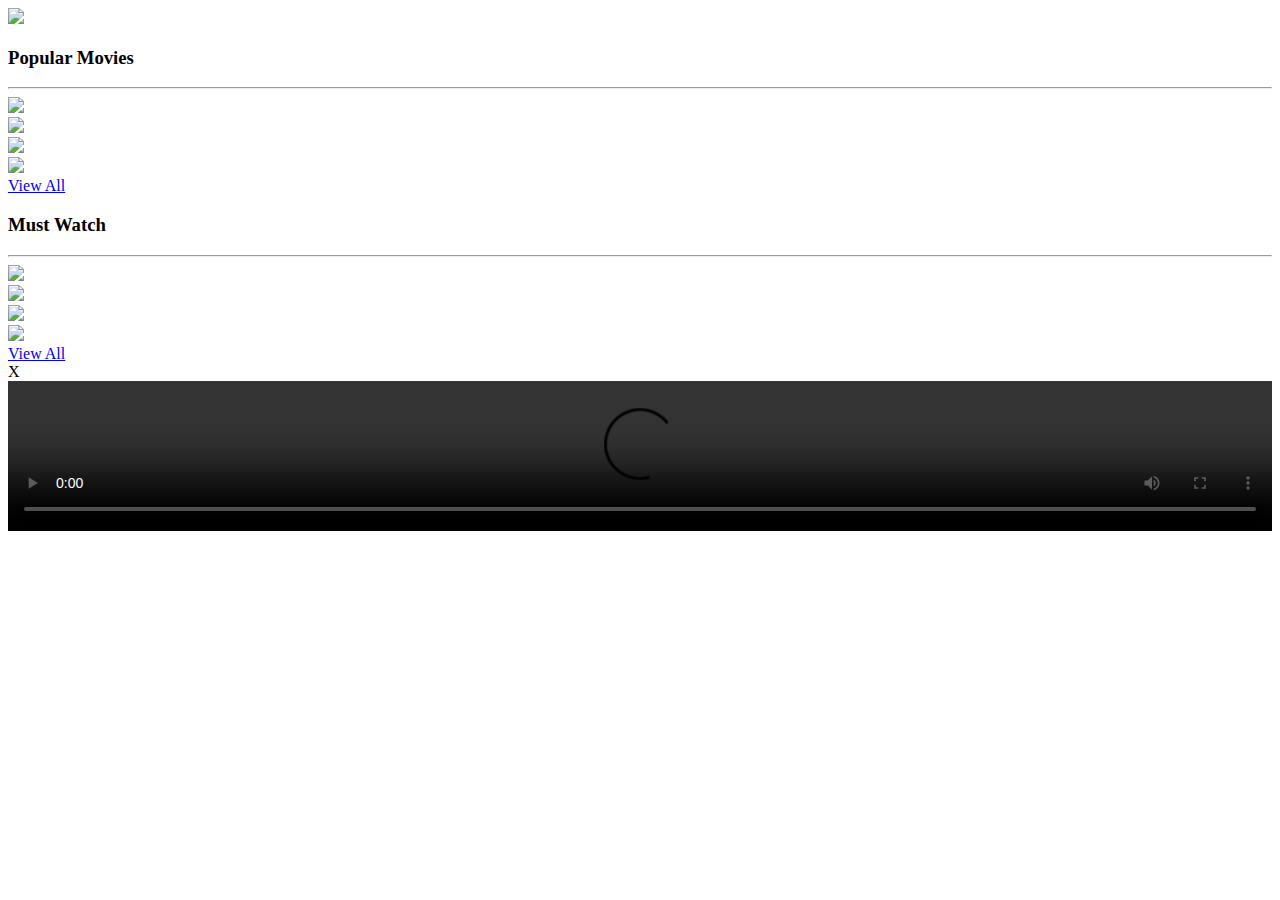
==== src/main/resources/templates/view/index.html @ d5e7e26e "css, jwt로그인" ====
<!DOCTYPE html>
<html xmlns:th="http://www.thymeleaf.org" lang="ko"
      xmlns:layout="http://www.ultraq.net.nz/thymeleaf/layout"
      layout:decorate="~{layouts/layout1}">


<!-- index.html 고유 CSS 추가 -->
<th:block layout:fragment="css">
    <link rel="stylesheet" th:href="@{/css/index.css}">
</th:block>

<!-- index.html 고유 스크립트 추가 -->
<!--<th:block layout:fragment="script">-->
<!--      <script th:src="@{/js/main.js}"></script>-->
<!--</th:block>-->


<div layout:fragment="content">

    <!--    <div class="mainContainer">-->

    <!--      <div class="main">-->
    <!--        <div class="slider slider-for">-->
    <!--          <div><h3>1</h3></div>-->
    <!--          <div><h3>2</h3></div>-->
    <!--          <div><h3>3</h3></div>-->
    <!--          <div><h3>4</h3></div>-->
    <!--          <div><h3>5</h3></div>-->
    <!--        </div>-->
    <!--        <div class="slider slider-nav">-->
    <!--          <div><h3>1</h3></div>-->
    <!--          <div><h3>2</h3></div>-->
    <!--          <div><h3>3</h3></div>-->
    <!--          <div><h3>4</h3></div>-->
    <!--          <div><h3>5</h3></div>-->
    <!--        </div>-->
    <!--        <div class="action">-->
    <!--          <a href="#" data-slide="3">go to slide 3</a>-->
    <!--          <a href="#" data-slide="4">go to slide 4</a>-->
    <!--          <a href="#" data-slide="5">go to slide 5</a>-->
    <!--        </div>-->
    <!--      </div>-->

    <!--    </div>-->

    <div class="bgslide">
        <div class="play_button">
            <img src="/images/play.png">
        </div>
    </div>

    <div class="movie-poster">
        <h3>Popular Movies</h3>
        <hr>
        <div class="movie-trailer-grid">
            <div class="trailer1">
                <a href="#">
                    <img src="/images/a2.jpg">
                </a>
            </div>
            <div class="trailer1">
                <a href="#">
                    <img src="/images/a2.jpg">
                </a>
            </div>
            <div class="trailer1">
                <a href="#">
                    <img src="/images/a2.jpg">
                </a>
            </div>
            <div class="trailer1 trailer-last">
                <a href="#">
                    <img src="/images/a2.jpg">
                </a>
            </div>
        </div>
        <a href="#" class="view-all">View All</a>
    </div>

    <div class="movie-poster">
        <h3>Must Watch</h3>
        <hr>
        <div class="movie-trailer-grid">
            <div class="trailer1">
                <a href="#">
                    <img src="/images/a2.jpg">
                </a>
            </div>
            <div class="trailer1">
                <a href="#">
                    <img src="/images/a2.jpg">
                </a>
            </div>
            <div class="trailer1">
                <a href="#">
                    <img src="/images/a2.jpg">
                </a>
            </div>
            <div class="trailer1 trailer-last">
                <a href="#">
                    <img src="/images/a2.jpg">
                </a>
            </div>
        </div>
        <a href="#" class="view-all">View All</a>
    </div>


    <!-- Video Modal -->
    <div class="video_modal">
        <div class="closebtn">X</div>
        <video id="myvideo" width="100%" height="auto" controls>
            <source src="/video/test.mp4" type="video/mp4">
            <source src="/video/test.mp4" type="video/ogg">
        </video>
    </div>

    <script type="text/javascript">
        $(document).ready(function () {
            var $playbtn = $(".play_button");
            $openvid = $(".video_modal");
            $closevid = $(".closebtn");
            $video = $(".myvideo").get(0)

            $playbtn.click(function () {
                $openvid.fadeIn();
                $video.load();
            });
            $closevid.click(function () {
                $openvid.fadeOut();
            })
        });
    </script>


</div>


</html>
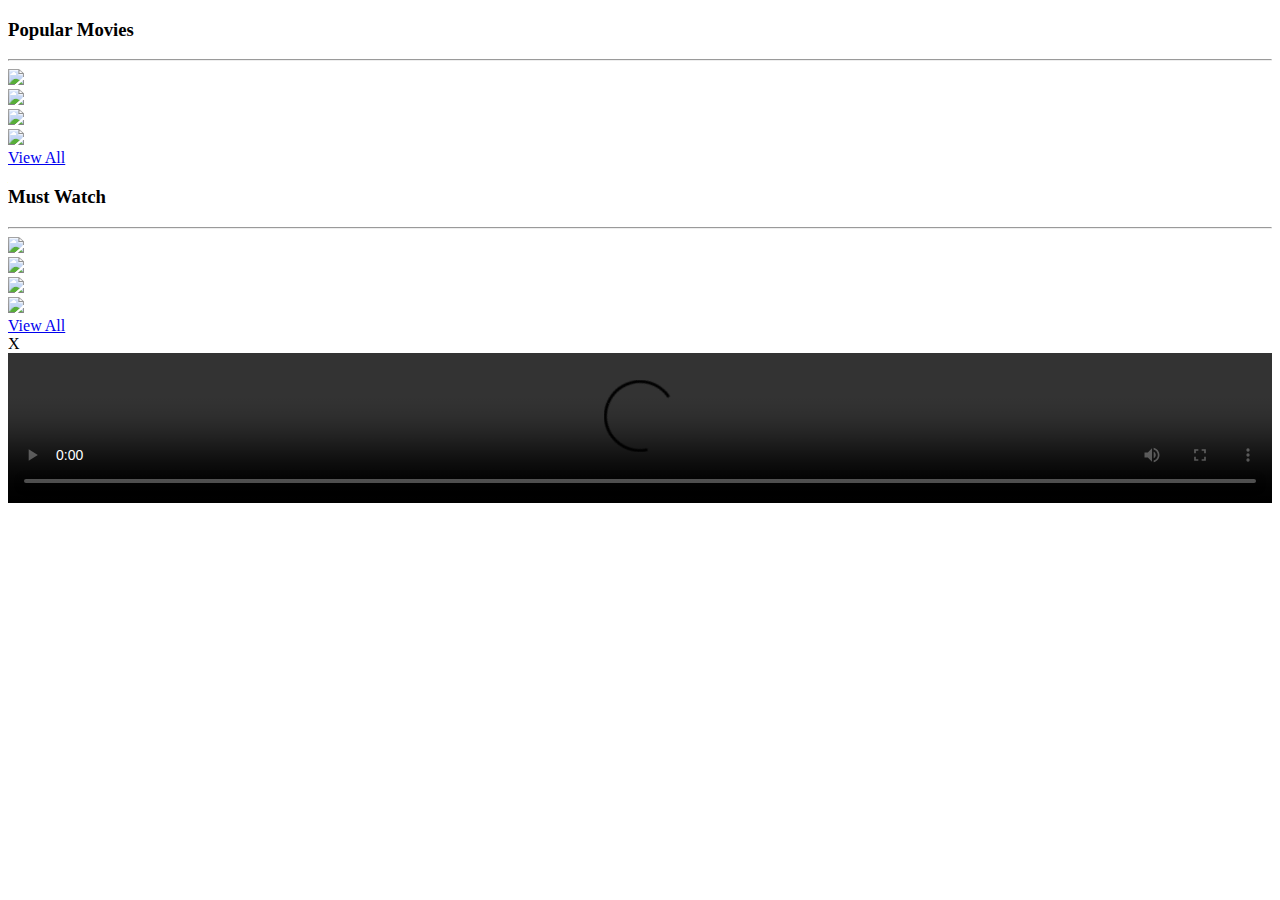
==== commit 3e61e60f: "tmdb api 추가" ====
--- a/src/main/resources/templates/view/index.html
+++ b/src/main/resources/templates/view/index.html
@@ -9,9 +9,9 @@
     <link rel="stylesheet" th:href="@{/css/index.css}">
 </th:block>
 
-<!-- index.html 고유 스크립트 추가 -->
+<!-- index.html 고유 스크립트 추가-->
 <!--<th:block layout:fragment="script">-->
-<!--      <script th:src="@{/js/main.js}"></script>-->
+<!--      <script th:src="@{/js/index.js}"></script>-->
 <!--</th:block>-->
 
 
@@ -43,11 +43,22 @@
 
     <!--    </div>-->
 
-    <div class="bgslide">
-        <div class="play_button">
-            <img src="/images/play.png">
-        </div>
+    <div class="bgslide" id="trailer-container">
+<!--        <div class="play_button">-->
+<!--            <img src="/images/play.png">-->
+<!--        </div>-->
     </div>
+
+    <div class="movie-poster" id="movie-container">
+        <!-- 영화 목록이 여기에 표시됩니다 -->
+    </div>
+
+<!--    <div class="modal" id="trailer-modal">-->
+<!--        <div class="modal-content">-->
+<!--            <span class="close" onclick="closeModal()">×</span>-->
+<!--            <iframe id="trailer-iframe" width="560" height="315" src="" frameborder="0" allowfullscreen></iframe>-->
+<!--        </div>-->
+<!--    </div>-->
 
     <div class="movie-poster">
         <h3>Popular Movies</h3>
@@ -76,6 +87,9 @@
         </div>
         <a href="#" class="view-all">View All</a>
     </div>
+
+
+
 
     <div class="movie-poster">
         <h3>Must Watch</h3>
@@ -115,25 +129,28 @@
         </video>
     </div>
 
-    <script type="text/javascript">
-        $(document).ready(function () {
-            var $playbtn = $(".play_button");
-            $openvid = $(".video_modal");
-            $closevid = $(".closebtn");
-            $video = $(".myvideo").get(0)
+<!--    <script type="text/javascript">-->
+<!--        $(document).ready(function () {-->
+<!--            var $playbtn = $(".play_button");-->
+<!--            $openvid = $(".video_modal");-->
+<!--            $closevid = $(".closebtn");-->
+<!--            $video = $(".myvideo").get(0)-->
 
-            $playbtn.click(function () {
-                $openvid.fadeIn();
-                $video.load();
-            });
-            $closevid.click(function () {
-                $openvid.fadeOut();
-            })
-        });
-    </script>
+<!--            $playbtn.click(function () {-->
+<!--                $openvid.fadeIn();-->
+<!--                $video.load();-->
+<!--            });-->
+<!--            $closevid.click(function () {-->
+<!--                $openvid.fadeOut();-->
+<!--            })-->
+<!--        });-->
+<!--    </script>-->
 
 
 </div>
 
+<th:block layout:fragment="script">
+    <script th:src="@{/js/index.js}"></script>
+</th:block>
 
 </html>
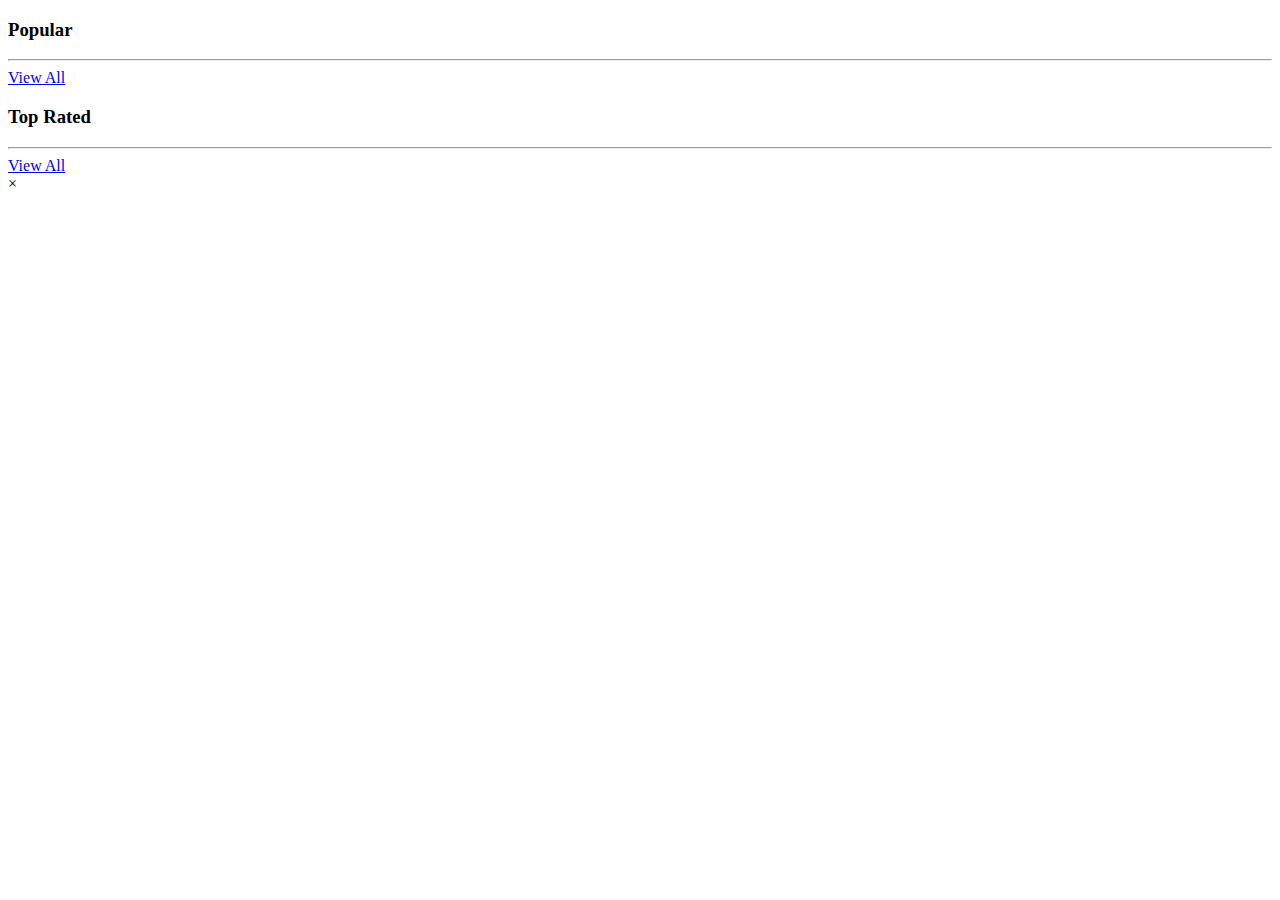
==== commit 8681fd59: "api 화면출력,css" ====
--- a/src/main/resources/templates/view/index.html
+++ b/src/main/resources/templates/view/index.html
@@ -17,73 +17,16 @@
 
 <div layout:fragment="content">
 
-    <!--    <div class="mainContainer">-->
+    <div class="bgslide" id="trailer-container">
 
-    <!--      <div class="main">-->
-    <!--        <div class="slider slider-for">-->
-    <!--          <div><h3>1</h3></div>-->
-    <!--          <div><h3>2</h3></div>-->
-    <!--          <div><h3>3</h3></div>-->
-    <!--          <div><h3>4</h3></div>-->
-    <!--          <div><h3>5</h3></div>-->
-    <!--        </div>-->
-    <!--        <div class="slider slider-nav">-->
-    <!--          <div><h3>1</h3></div>-->
-    <!--          <div><h3>2</h3></div>-->
-    <!--          <div><h3>3</h3></div>-->
-    <!--          <div><h3>4</h3></div>-->
-    <!--          <div><h3>5</h3></div>-->
-    <!--        </div>-->
-    <!--        <div class="action">-->
-    <!--          <a href="#" data-slide="3">go to slide 3</a>-->
-    <!--          <a href="#" data-slide="4">go to slide 4</a>-->
-    <!--          <a href="#" data-slide="5">go to slide 5</a>-->
-    <!--        </div>-->
-    <!--      </div>-->
-
-    <!--    </div>-->
-
-    <div class="bgslide" id="trailer-container">
-<!--        <div class="play_button">-->
-<!--            <img src="/images/play.png">-->
-<!--        </div>-->
     </div>
 
-    <div class="movie-poster" id="movie-container">
-        <!-- 영화 목록이 여기에 표시됩니다 -->
-    </div>
 
-<!--    <div class="modal" id="trailer-modal">-->
-<!--        <div class="modal-content">-->
-<!--            <span class="close" onclick="closeModal()">×</span>-->
-<!--            <iframe id="trailer-iframe" width="560" height="315" src="" frameborder="0" allowfullscreen></iframe>-->
-<!--        </div>-->
-<!--    </div>-->
-
-    <div class="movie-poster">
-        <h3>Popular Movies</h3>
+    <div class="movie-poster" >
+        <h3>Popular</h3>
         <hr>
-        <div class="movie-trailer-grid">
-            <div class="trailer1">
-                <a href="#">
-                    <img src="/images/a2.jpg">
-                </a>
-            </div>
-            <div class="trailer1">
-                <a href="#">
-                    <img src="/images/a2.jpg">
-                </a>
-            </div>
-            <div class="trailer1">
-                <a href="#">
-                    <img src="/images/a2.jpg">
-                </a>
-            </div>
-            <div class="trailer1 trailer-last">
-                <a href="#">
-                    <img src="/images/a2.jpg">
-                </a>
-            </div>
+        <div class="movie-trailer-grid" id="movie-container">
+            <!-- 영화 목록이 여기에 표시 -->
         </div>
         <a href="#" class="view-all">View All</a>
     </div>
@@ -92,60 +35,28 @@
 
 
     <div class="movie-poster">
-        <h3>Must Watch</h3>
+        <h3>Top Rated</h3>
         <hr>
-        <div class="movie-trailer-grid">
-            <div class="trailer1">
-                <a href="#">
-                    <img src="/images/a2.jpg">
-                </a>
-            </div>
-            <div class="trailer1">
-                <a href="#">
-                    <img src="/images/a2.jpg">
-                </a>
-            </div>
-            <div class="trailer1">
-                <a href="#">
-                    <img src="/images/a2.jpg">
-                </a>
-            </div>
-            <div class="trailer1 trailer-last">
-                <a href="#">
-                    <img src="/images/a2.jpg">
-                </a>
-            </div>
+        <div class="movie-trailer-grid" id="movie-container2">
+            <!-- 영화 목록이 여기에 표시 -->
         </div>
         <a href="#" class="view-all">View All</a>
     </div>
 
 
-    <!-- Video Modal -->
-    <div class="video_modal">
-        <div class="closebtn">X</div>
-        <video id="myvideo" width="100%" height="auto" controls>
-            <source src="/video/test.mp4" type="video/mp4">
-            <source src="/video/test.mp4" type="video/ogg">
-        </video>
+    <!-- The Modal -->
+    <div id="myModal" class="modal">
+        <!-- Modal content -->
+        <span class="close-modal-btn" onclick="closeModal()">&times;</span>
+        <div class="modal-content">
+            <div class="modal-header" id="modal-video"></div>
+
+
+
+        </div>
+
+
     </div>
-
-<!--    <script type="text/javascript">-->
-<!--        $(document).ready(function () {-->
-<!--            var $playbtn = $(".play_button");-->
-<!--            $openvid = $(".video_modal");-->
-<!--            $closevid = $(".closebtn");-->
-<!--            $video = $(".myvideo").get(0)-->
-
-<!--            $playbtn.click(function () {-->
-<!--                $openvid.fadeIn();-->
-<!--                $video.load();-->
-<!--            });-->
-<!--            $closevid.click(function () {-->
-<!--                $openvid.fadeOut();-->
-<!--            })-->
-<!--        });-->
-<!--    </script>-->
-
 
 </div>
 
